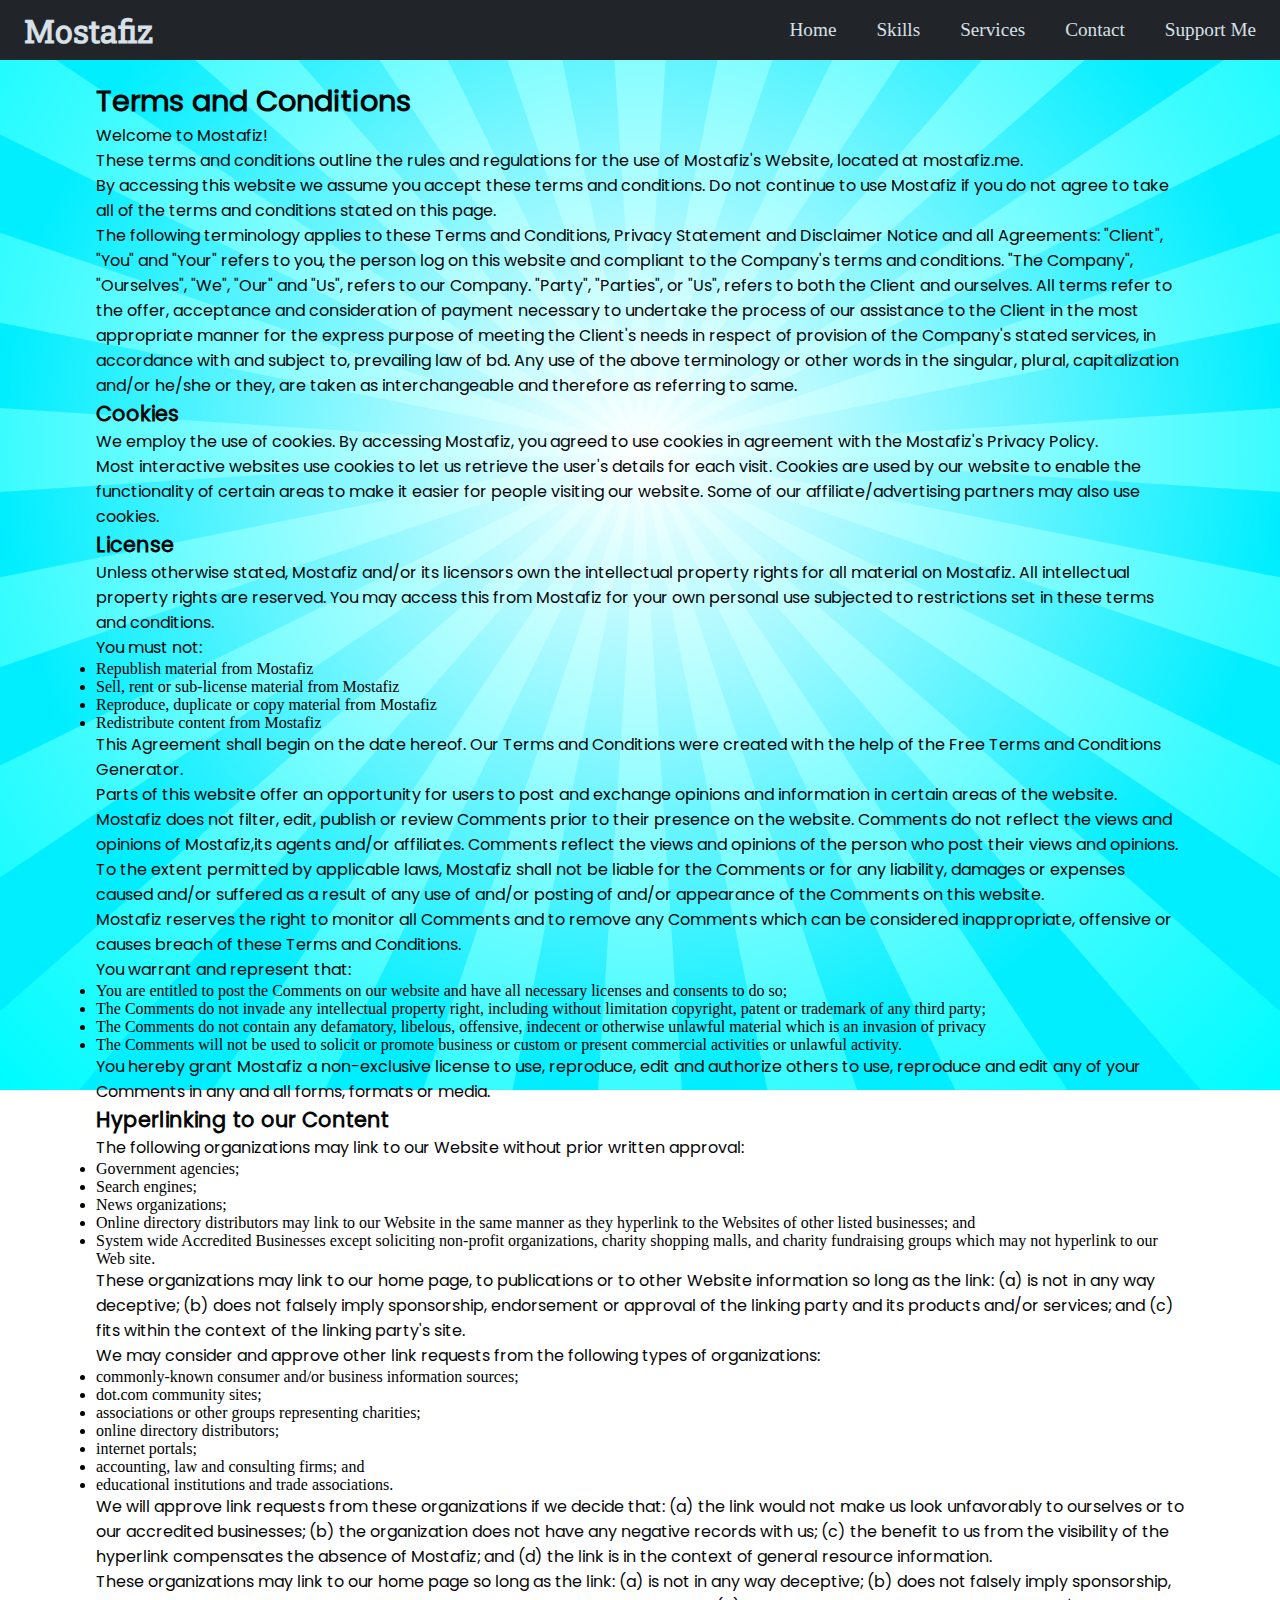
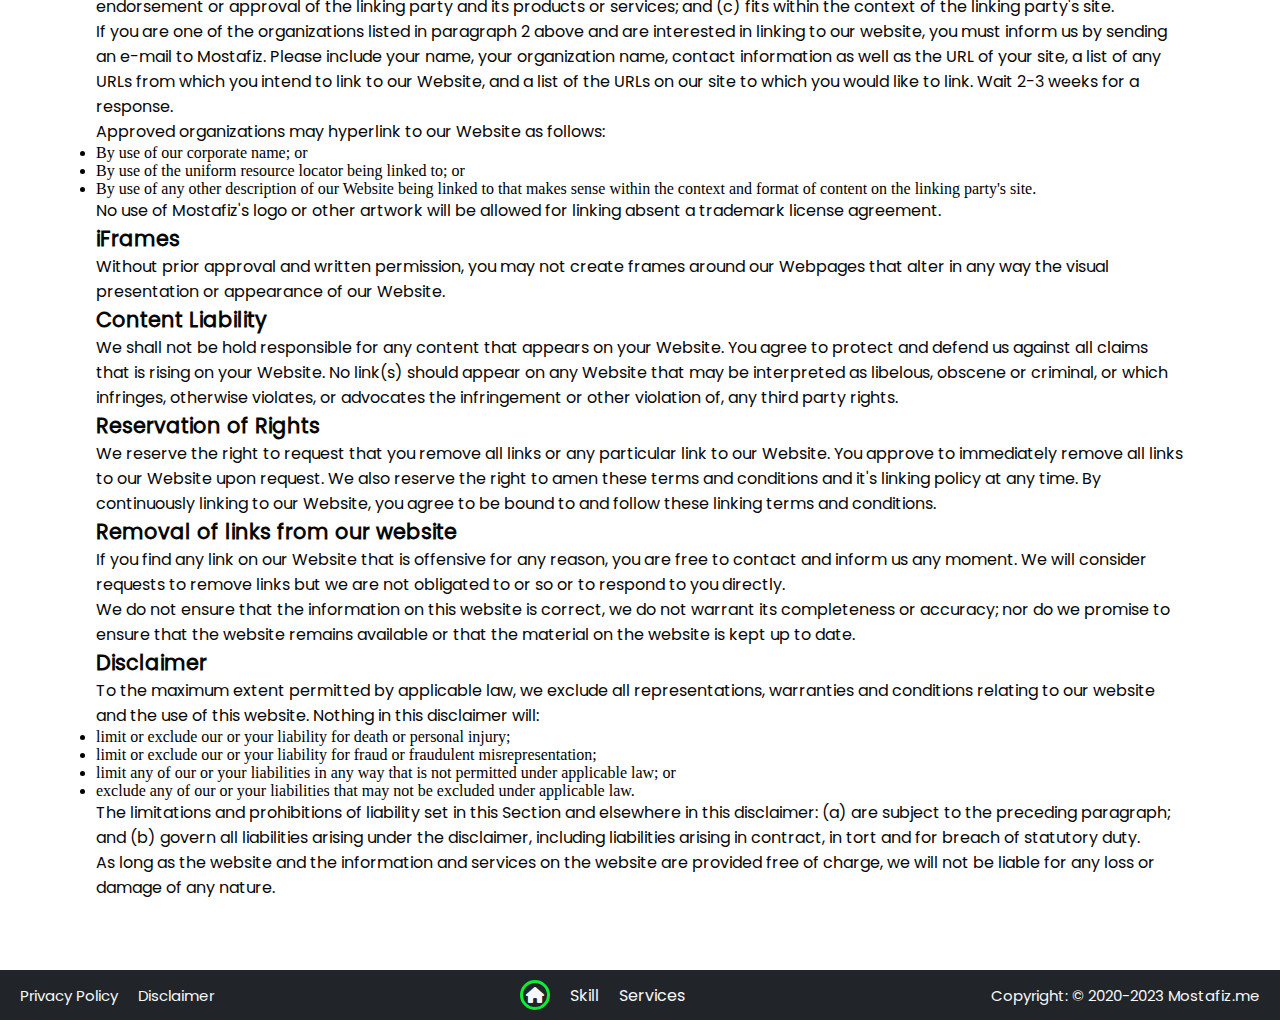
==== disclaimer.html @ 2d3dbd15 "added footer" ====
<!DOCTYPE html>
<html lang="en">

<head>
    <meta charset="UTF-8">
    <meta name="viewport" content="width=device-width, initial-scale=1.0">
    <title>Disclaimer</title>

    <link rel="shortcut icon" href="images/favicon.ico" type="image/x-icon">
    <link rel="stylesheet" href="css/all.min.css">
    <link rel="stylesheet" href="css/global.css">
    <link rel="stylesheet" href="css/main.css">

</head>

<body>
    <header>
        <nav class="navbar">
            <a href="#" class="brand">Mostafiz</a>

            <ul class="nav-menu">
                <li class="nav-item">
                    <a href="index.html" class="nav-link">Home</a>
                </li>
                <li class="nav-item">
                    <a href="index.html" class="nav-link">Skills</a>
                </li>
                <li class="nav-item">
                    <a href="#services-area" class="nav-link">Services</a>
                </li>
                <li class="nav-item">
                    <a href="#contact-area" class="nav-link">Contact</a>
                </li>
                <li class="nav-item suport">
                    <a href="index.html" class="nav-link">Support Me</a>
                </li>
            </ul>

            <div class="hamburger">
                <span class="bar"></span>
                <span class="bar"></span>
                <span class="bar"></span>
            </div>

        </nav>
    </header>
    <!--------------- End of Header area -------------->

    <!--------- Disclamer Area ----------------->
    <div class="page-setup">
        <h2><strong>Terms and Conditions</strong></h2>

        <p>Welcome to Mostafiz!</p>

        <p>These terms and conditions outline the rules and regulations for the use of Mostafiz's Website, located at
            mostafiz.me.</p>

        <p>By accessing this website we assume you accept these terms and conditions. Do not continue to use Mostafiz if
            you do not agree to take all of the terms and conditions stated on this page.</p>

        <p>The following terminology applies to these Terms and Conditions, Privacy Statement and Disclaimer Notice and
            all Agreements: "Client", "You" and "Your" refers to you, the person log on this website and compliant to
            the Company's terms and conditions. "The Company", "Ourselves", "We", "Our" and "Us", refers to our Company.
            "Party", "Parties", or "Us", refers to both the Client and ourselves. All terms refer to the offer,
            acceptance and consideration of payment necessary to undertake the process of our assistance to the Client
            in the most appropriate manner for the express purpose of meeting the Client's needs in respect of provision
            of the Company's stated services, in accordance with and subject to, prevailing law of bd. Any use of the
            above terminology or other words in the singular, plural, capitalization and/or he/she or they, are taken as
            interchangeable and therefore as referring to same.</p>

        <h3><strong>Cookies</strong></h3>

        <p>We employ the use of cookies. By accessing Mostafiz, you agreed to use cookies in agreement with the
            Mostafiz's Privacy Policy. </p>

        <p>Most interactive websites use cookies to let us retrieve the user's details for each visit. Cookies are used
            by our website to enable the functionality of certain areas to make it easier for people visiting our
            website. Some of our affiliate/advertising partners may also use cookies.</p>

        <h3><strong>License</strong></h3>

        <p>Unless otherwise stated, Mostafiz and/or its licensors own the intellectual property rights for all material
            on Mostafiz. All intellectual property rights are reserved. You may access this from Mostafiz for your own
            personal use subjected to restrictions set in these terms and conditions.</p>

        <p>You must not:</p>
        <ul>
            <li>Republish material from Mostafiz</li>
            <li>Sell, rent or sub-license material from Mostafiz</li>
            <li>Reproduce, duplicate or copy material from Mostafiz</li>
            <li>Redistribute content from Mostafiz</li>
        </ul>

        <p>This Agreement shall begin on the date hereof. Our Terms and Conditions were created with the help of the <a
                href="https://www.termsandconditionsgenerator.com/">Free Terms and Conditions Generator</a>.</p>

        <p>Parts of this website offer an opportunity for users to post and exchange opinions and information in certain
            areas of the website. Mostafiz does not filter, edit, publish or review Comments prior to their presence on
            the website. Comments do not reflect the views and opinions of Mostafiz,its agents and/or affiliates.
            Comments reflect the views and opinions of the person who post their views and opinions. To the extent
            permitted by applicable laws, Mostafiz shall not be liable for the Comments or for any liability, damages or
            expenses caused and/or suffered as a result of any use of and/or posting of and/or appearance of the
            Comments on this website.</p>

        <p>Mostafiz reserves the right to monitor all Comments and to remove any Comments which can be considered
            inappropriate, offensive or causes breach of these Terms and Conditions.</p>

        <p>You warrant and represent that:</p>

        <ul>
            <li>You are entitled to post the Comments on our website and have all necessary licenses and consents to do
                so;</li>
            <li>The Comments do not invade any intellectual property right, including without limitation copyright,
                patent or trademark of any third party;</li>
            <li>The Comments do not contain any defamatory, libelous, offensive, indecent or otherwise unlawful material
                which is an invasion of privacy</li>
            <li>The Comments will not be used to solicit or promote business or custom or present commercial activities
                or unlawful activity.</li>
        </ul>

        <p>You hereby grant Mostafiz a non-exclusive license to use, reproduce, edit and authorize others to use,
            reproduce and edit any of your Comments in any and all forms, formats or media.</p>

        <h3><strong>Hyperlinking to our Content</strong></h3>

        <p>The following organizations may link to our Website without prior written approval:</p>

        <ul>
            <li>Government agencies;</li>
            <li>Search engines;</li>
            <li>News organizations;</li>
            <li>Online directory distributors may link to our Website in the same manner as they hyperlink to the
                Websites of other listed businesses; and</li>
            <li>System wide Accredited Businesses except soliciting non-profit organizations, charity shopping malls,
                and charity fundraising groups which may not hyperlink to our Web site.</li>
        </ul>

        <p>These organizations may link to our home page, to publications or to other Website information so long as the
            link: (a) is not in any way deceptive; (b) does not falsely imply sponsorship, endorsement or approval of
            the linking party and its products and/or services; and (c) fits within the context of the linking party's
            site.</p>

        <p>We may consider and approve other link requests from the following types of organizations:</p>

        <ul>
            <li>commonly-known consumer and/or business information sources;</li>
            <li>dot.com community sites;</li>
            <li>associations or other groups representing charities;</li>
            <li>online directory distributors;</li>
            <li>internet portals;</li>
            <li>accounting, law and consulting firms; and</li>
            <li>educational institutions and trade associations.</li>
        </ul>

        <p>We will approve link requests from these organizations if we decide that: (a) the link would not make us look
            unfavorably to ourselves or to our accredited businesses; (b) the organization does not have any negative
            records with us; (c) the benefit to us from the visibility of the hyperlink compensates the absence of
            Mostafiz; and (d) the link is in the context of general resource information.</p>

        <p>These organizations may link to our home page so long as the link: (a) is not in any way deceptive; (b) does
            not falsely imply sponsorship, endorsement or approval of the linking party and its products or services;
            and (c) fits within the context of the linking party's site.</p>

        <p>If you are one of the organizations listed in paragraph 2 above and are interested in linking to our website,
            you must inform us by sending an e-mail to Mostafiz. Please include your name, your organization name,
            contact information as well as the URL of your site, a list of any URLs from which you intend to link to our
            Website, and a list of the URLs on our site to which you would like to link. Wait 2-3 weeks for a response.
        </p>

        <p>Approved organizations may hyperlink to our Website as follows:</p>

        <ul>
            <li>By use of our corporate name; or</li>
            <li>By use of the uniform resource locator being linked to; or</li>
            <li>By use of any other description of our Website being linked to that makes sense within the context and
                format of content on the linking party's site.</li>
        </ul>

        <p>No use of Mostafiz's logo or other artwork will be allowed for linking absent a trademark license agreement.
        </p>

        <h3><strong>iFrames</strong></h3>

        <p>Without prior approval and written permission, you may not create frames around our Webpages that alter in
            any way the visual presentation or appearance of our Website.</p>

        <h3><strong>Content Liability</strong></h3>

        <p>We shall not be hold responsible for any content that appears on your Website. You agree to protect and
            defend us against all claims that is rising on your Website. No link(s) should appear on any Website that
            may be interpreted as libelous, obscene or criminal, or which infringes, otherwise violates, or advocates
            the infringement or other violation of, any third party rights.</p>

        <h3><strong>Reservation of Rights</strong></h3>

        <p>We reserve the right to request that you remove all links or any particular link to our Website. You approve
            to immediately remove all links to our Website upon request. We also reserve the right to amen these terms
            and conditions and it's linking policy at any time. By continuously linking to our Website, you agree to be
            bound to and follow these linking terms and conditions.</p>

        <h3><strong>Removal of links from our website</strong></h3>

        <p>If you find any link on our Website that is offensive for any reason, you are free to contact and inform us
            any moment. We will consider requests to remove links but we are not obligated to or so or to respond to you
            directly.</p>

        <p>We do not ensure that the information on this website is correct, we do not warrant its completeness or
            accuracy; nor do we promise to ensure that the website remains available or that the material on the website
            is kept up to date.</p>

        <h3><strong>Disclaimer</strong></h3>

        <p>To the maximum extent permitted by applicable law, we exclude all representations, warranties and conditions
            relating to our website and the use of this website. Nothing in this disclaimer will:</p>

        <ul>
            <li>limit or exclude our or your liability for death or personal injury;</li>
            <li>limit or exclude our or your liability for fraud or fraudulent misrepresentation;</li>
            <li>limit any of our or your liabilities in any way that is not permitted under applicable law; or</li>
            <li>exclude any of our or your liabilities that may not be excluded under applicable law.</li>
        </ul>

        <p>The limitations and prohibitions of liability set in this Section and elsewhere in this disclaimer: (a) are
            subject to the preceding paragraph; and (b) govern all liabilities arising under the disclaimer, including
            liabilities arising in contract, in tort and for breach of statutory duty.</p>

        <p>As long as the website and the information and services on the website are provided free of charge, we will
            not be liable for any loss or damage of any nature.</p>
    </div>
    <!---------End Of Disclamer Area ----------------->

    <!------------- Footer area ----------------->
    <div class="footer">

        <div class="privacy-page">
            <ul>
                <li><a href="privacy.html" target="_blank">Privacy Policy</a></li>
                <li><a href="#">Disclaimer</a></li>
            </ul>
        </div>

        <div class="footMenu">
            <ul>
                <li><a href="index.html"><i class="fa-solid fa-house"></i></a></li>
                <li><a href="index.html"> Skill</a></li>
                <li><a href="index.html"> Services</a></li>
            </ul>
        </div>

        <div class="copyright">
            <p>Copyright: &copy; 2020-2023 Mostafiz.me</p>
        </div>
    </div>
    <!-------------- End of Footer area ---------------------->


    <script src="js/main.js"></script>

</body>

</html>
---- css/global.css ----
@font-face {
    font-family: roboto;
    src: url(../fonts/RobotoSlab-Regular.woff);
}

@font-face {
    font-family: poppins;
    src: url(../fonts/Poppins-Regular.woff);
}

@font-face {
    font-family: galada;
    src: url(../fonts/Galada-Regular.woff);
}

*{
    margin: 0;
    padding: 0;
    box-sizing: border-box;
}

html {
    scroll-behavior: smooth;
  }


body{
    background: url(../images/background.svg);
    background-repeat: no-repeat;
    background-size: cover;
    background-attachment: fixed;
    background-position: center;
}

h1{
    font-family: poppins, sans-serif;
    font-size: 2em;
    margin: 0;
    padding: 0;
    color: var(--color-dark);
}

h2{
    font-family: poppins, sans-serif;
    font-size: 1.8em;
    margin: 0;
    padding: 0;
    color: var(--color-dark);
}

h3{
    font-family: poppins, sans-serif;
    font-size: 1.3em;
    margin: 0;
    padding: 0;
    color: var(--color-dark);
}

h4{
    font-family: poppins, sans-serif;
    font-size: 1em;
    color: var(--color-dark);
}

h5{
    font-family: poppins, sans-serif;
    font-size: 0.8em;
    color: var(--color-dark);
}

p{
    font-family: poppins, sans-serif;
    font-size: 1em;
    color: var(--color-dark);

}

a{
    text-decoration: none;
    color: var(--color-dark);
}

:root{
    --bg-dark: #212529;
    --bg-light: #d8e0e7;
    --color-dark: #070707;
    --color-light: #f7f8fa;
}
---- css/main.css ----
/********* Header area *************/
header {
    background: var(--bg-dark);
}

.navbar li {
    list-style: none;
}

.navbar a {
    color: var(--bg-light) !important;
}

.navbar {
    min-height: 60px;
    display: flex;
    justify-content: space-between;
    align-items: center;
    padding: 0 24px;
}

.nav-menu {
    display: flex;
    justify-content: space-between;
    align-items: center;
    gap: 40px;
}

.brand {
    font-size: 2rem;
    font-family: roboto, sans-serif;
    font-weight: bold;
}

.nav-link {
    transition: all 0.5s ease;
    font-size: 1.2rem;
}

.nav-link:hover {
    color: rgb(91, 138, 179);
}

.hamburger{
    display: none;
    cursor: pointer;
}

.bar{
    display: block;
    width: 25px;
    height: 3px;
    margin: 5px auto;
    background-color: var(--bg-light);
    -webkit-transition: all 0.3s ease-in-out;
    transition: all 0.3s ease-in-out;
}

/*********End of Header area *************/


/********* Introducation area *************/
.intor{
    display: flex;
    flex-wrap: wrap;
    justify-content: space-evenly;
    align-items: center;
    margin: 20px 0;
}

.profile-pic{
    width: 350px;
}

.address-details{
    display: flex;
    flex-direction: column;
    gap: 25px;
}

.aboutMe h1 span{
    color: green;
    font-size: 1.2em;
    font-family: roboto, sans-serif;
}

.degination{
    margin-left: 8px;
}

.address ul{
    display: flex;
    flex-direction: column;
    justify-content: center;
    gap: 10px;
}

.address li{
    list-style: none;
    font-size: 1em;
    font-family: poppins, sans-serif;
    cursor: pointer;
    color: var(--color-dark);
}

.address li span{
    margin-right: 10px;
    font-weight: bold;
}

.address li i{
    font-size: 1.3em;
    margin-right: 7px;
}

.social{
    display: flex;
    justify-content: center;
}

.social ul{
    display: flex;
    align-items: center;
    gap: 35px;
}

.social ul li{
    list-style: none;
    width: 30px;
}

.social ul li a{
    text-decoration: none;
    text-align: center;
}

.social .fab{
    width: 38px;
    color: var(--color-light);
    text-align: center;
    padding: 11px 5px;
    border-radius: 50%;
}

.fa-facebook-f{
    background: #3B5998;;
}

.fa-twitter{
    background: #55ACEE;
}

.fa-linkedin-in{
    background: #007bb5;
}

.fa-youtube{
    background: #CD201F;
}

.fa-pinterest-p{
    background: #BD081C;
}

.banner-pic{
    width: 500px;
}

/******* End of Introducation area **************/


/******* Skill  area **************/

.main-section{
    width: 85vw;
    margin: 50px auto 20px;
}

.skill-area p{
    text-align: justify;
}

#experience{
    margin: 30px 0;
}

.read button{
    border: none;
    box-shadow: 0 0 1.3px 1px #9da09a;
    border-radius: 5px;
    padding: 3px 7px;
    background: none;
    font-family: poppins, sans-serif;
    cursor: pointer;
    font-size: 16px;
    background-image: linear-gradient(to bottom right, #9dc5f8, #ffffff);
    display: none;
    margin: 0 auto;
}


.best-skill{
    margin: 40px 0;
}

.skill-card{
    margin-top: 20px;
    display: flex;
    flex-wrap: wrap;
    gap: 30px;
    justify-content: center;
    align-items: center;
}

.card{
    width: 320px;
    height: 200px;
    padding: 5px;
    border-radius: 5px;
    text-align: center;
    box-shadow: 0 0 5px 4px #9da09a;
    cursor: pointer;
    transition: all 0.4s ease-in-out;
    background-image: linear-gradient(to bottom right, #9dc5f8, #ffffff);
}

.card:hover{
    box-shadow: 0 0 3px 1px #9da09a;
}

.card p{
    font-size: 14px;
}

.img-box{
    width: 90px;
    height: 90px;
    margin: 0 auto;
}

.img-box img{
    width: 100%;
    max-width: 80px;
}

/******* End Of Skill  area **************/



/***************** certificate area **************/

.certificate-area{
    margin: 50px 0;
}

.clip-art{
    width: 12%;
    margin: 0 auto;
}
.clip-art img{
    width: 100%;
}

.certificate-area h2{
    text-align: center;
}

.certificate-img{
    display: flex;
    flex-wrap: wrap;
    padding: 20px;
    gap: 10px;
    justify-content: center;
    align-items: center;
}

.img1{
    width: 45%;

}

.certificate-img{
    display: flex;
    flex-wrap: wrap;
    gap: 15px;
    justify-content: center;
}

.certificate-img img{
    width: 100%;
    border-radius: 8px;
}

.img1{
    width: 500px;
}

/**************** End of certificate area ****************/



/**************** Other Skill Area ****************/
.others-skill{
    margin-top: 40px;
}


.skill-logo{
    margin-top: 10px;
    padding: 10px 0;
    display: flex;
    flex-wrap: wrap;
    gap: 40px;
    justify-content: center;
    align-items: center;
}

.logo-box{
    width: 100px;
    padding: 20px;
    background: linear-gradient(145deg, #cbe4f5, #ffffff);
    border-radius: 3px;
    cursor: pointer;
}

/************** End of Other Skill Area *************/


/**************** Testimonials area *********************/
.testimonial-area{
    margin-top: 25px;
}

.testi-head{
    text-align: center;
    width: 250px;
    height: auto;
    display: block;
    margin: 0 auto;
    border-left:3px solid rgb(92, 86, 86);
    border-right:3px solid rgb(92, 86, 86);
}

.testimonial-area h1{
    margin: 0;
    padding: 0;
}

.testmonial-wraper{
    height: 400px;
    position: relative;
}

.view-box{
    width: 900px;
    height: 380px;
    position: absolute;
    display: flex;
    top: 50%;
    left: 50%;
    transform: translate(-50%,-50%);
    overflow: hidden;
}

#testmonial{
    display: flex;
    transition: 0.5s;
}

.user{
    width: 800px;
    height: 250px;
    position: relative;
    background: green;
    text-align: center;
    border-radius: 200px;
    padding: 20px 70px;
    margin: 65px 50px;
}

.user img{
    width: 120px;
    border-radius: 50%;
    border: 8px solid #e8ecff;
    position: absolute;
    top: -63px;
    left: 50%;
    transform: translateX(-50%);
}

.user p{
    color: #ffffff;
    margin: 39px 0 20px;
    font-size: 22px;
}

.user h3{
    font-size: 26px;
    color: #ffffff;
}

.controls{
    display: flex;
    position: absolute;
    bottom: 0;
    left: 50%;
    transform: translateX(-50%);
}
.controls span{
    width: 15px;
    height: 15px;
    background: #321764;
    border-radius: 15px;
    margin: 0 5px;
    cursor: pointer;
    transition: 0.5s;
}

.active2{
    width: 45px !important;
}
/**************** End Of Testimonials area *************/

/*********** Services Area **********************/
.services-area{
    width: 85vw;
    margin: 50px auto 70px;
}

.services-area h1{
    text-align: center;
}

.services-wraper{
    margin-top: 25px;
}

.servics-list{
    display: flex;
    flex-wrap: wrap;
    justify-content: center;
    gap: 25px;
}

.social-marketing{
    background-image: linear-gradient(to bottom right, #9dc5f8, #ffffff);
    box-shadow: 0 0 5px 4px #9da09a;
    padding: 10px 10px;
    border-radius: 8px;
}

.social-marketing ul{
    display: flex;
    flex-direction: column;
    gap: 5px;
    margin-top: 20px;
    margin-left: 22px;
}

.social-marketing ul li{
    font-size: 17px;
    font-family: poppins, sans-serif;
    cursor: pointer;
    list-style-type: square;
}

/***********End of Services Area **********************/


/************ Contact Area ******************/
.contact-area{
    width: 85vw;
    margin: 50px auto 20px;
    font-family: poppins, sans-serif;
}

.contact-area h1{
    text-align: center;
}

.address-form{
    display: flex;
    flex-wrap: wrap;
    justify-content: center;
    margin-top: 75px;
    gap: 20px;
}

.input-form{
    display: flex;
    flex-direction: column;
    background-color: rgba(28, 129, 226, 0.2);
    padding: 0px 10px;
    position: relative;
    border-radius: 8px;
}

.form-titel{
    display: flex;
    flex-direction: column;
    align-items: center;
    align-items: center;
    margin-bottom: 10px;
    gap: 40px;
}

.form-titel i{
    font-size: 45px;
    color: #ffffff;
    background-color: rgba(28, 129, 226, 0.2);
    border-radius: 50%;
    padding: 20px;
    text-align: center;
    position: absolute;
    top: -50px;
    left: 43%;
}

.inputBox{
    position: relative;
    width: 400px;
}

.inputBox input{
    width: 100%;
    padding: 12px;
    border: 1px solid rgba(255, 255, 255, 0.25);
    background: #eaeff5;
    border-radius: 5px;
    outline: none;
    color: #1d1919;
    font-size: 1em;
    margin: 10px 0;
}

.inputBox span{
    position: absolute;
    left: 5px;
    top: 21px;
    pointer-events: none;
    font-size: 1em;
    color: #000;
    transition: 0.4s;
}

.inputBox input:valid ~ span,
.inputBox input:focus ~ span{
    color: #000;
    transform: translateX(5px) translateY(-20px);
    font-size: 0.75em;
    padding: 0 8px;
    background: #eaeff5;
    border-left: 1px solid #a76aec;
    border-right: 1px solid #a76aec;
}

.services-box{
    display: flex;
    flex-wrap: wrap;
    gap: 10px;
}

.select-item{
    width: 100%;
    padding: 10px 5px;
    border: 1px solid rgba(255, 255, 255, 0.25);
    background: #eaeff5;
    border-radius: 5px;
    outline: none;
    color: #1d1919;
    font-size: 1em;
    margin: 10px 0;
}

.budget-box{
    position: relative;
    width: 250px !important;
}

.text-box{
    position: relative;
    width: 100%;
}

.text-box textarea{
    width: 100%;
    padding: 12px;
    border: 1px solid rgba(255, 255, 255, 0.25);
    background: #eaeff5;
    border-radius: 5px;
    outline: none;
    color: #1d1919;
    font-size: 1.4em;
    margin: 10px 0;
}

.text-box span{
    position: absolute;
    left: 5px;
    top: 21px;
    pointer-events: none;
    font-size: 1em;
    color: #000;
    transition: 0.4s;
}

.text-box textarea:valid ~ span,
.text-box textarea:focus ~ span{
    color: #000;
    transform: translateX(5px) translateY(-20px);
    font-size: 0.75em;
    padding: 0 8px;
    background: #eaeff5;
    border-left: 1px solid #a76aec;
    border-right: 1px solid #a76aec;
}

.button{
    display: flex;
    justify-content: center;
    align-items: center;
    margin-bottom: 10px;
    gap: 10px;
}

.button .btn{
    border: none;
    background: none;
    font-size: 1.1em;
    cursor: pointer;
    font-weight: bold;
    font-family: poppins, sans-serif;
    background-color: rgba(28, 129, 226, 0.2);
    border-radius: 8px;
    padding: 3px 10px;
    transition: 0.4s;

}

.button .btn:hover{
    box-shadow: 0 0 5px 1px #7e7979;
}

.map-box{
    width: 42%;
}

/********* End of Contact Area ***************/









/************** To Top Button ***********/
.to-top{
    background: #ffffff;
    position: fixed;
    bottom: 30px;
    right: 32px;
    width: 50px;
    height: 50px;
    border-radius: 50%;
    display: flex;
    justify-content: center;
    align-items: center;
    font-size: 32px;
    color: #1f1f1f;
    opacity: 0;
    pointer-events: none;
    transition: all .4s;
}

.to-top.active3{
    bottom: 64px;
    pointer-events: auto;
    opacity: 1;
}
/******** End of To Top Button **********/

/************Footer area ********/

.footer{
    width: 100%;
    background: var(--bg-dark);
    display: flex;
    flex-wrap: wrap;
    align-items: center;
    justify-content: space-between;
    padding: 10px 20px;
    margin-top: 70px;
}

.copyright P{
    font-size: 15px;
    color: var(--color-light);
}

.footMenu{
    margin: 0 20px;
}

.footMenu ul{
    display: flex;
    justify-content: center;
    align-items: center;
    gap: 20px;
    list-style: none;
}

.footMenu ul li a{
    color: var(--color-light);
    font-size: 16px;
    font-family: poppins, sans-serif;
}

.fa-house{
    width: 30px;
    height: 30px;
    border-radius: 50%;
    border: 3px solid #10ec34;
    display: flex;
    justify-content: center;
    align-items: center;
}

.privacy-page ul{
    display: flex;
    justify-content: center;
    align-items: center;
    gap: 20px;
    list-style: none;
}

.privacy-page ul li a{
    color: var(--color-light);
    font-size: 15px;
    font-family: poppins, sans-serif;
}

/************ End of Footer area ********/

/*********** Privacy & Disclamer Area *************/
.page-setup{
    width: 85%;
    margin: 0 auto;
    padding-top: 20px;
}
/***********End of Privacy & Disclamer Area *************/














/********************* Media Quaries Section ********************/

@media (max-width:1419px){
    .map-box{
        width: 55%;
    }
}

@media (max-width:1200px){
    .profile-pic{
        width: 250px;
    }

    .banner-pic{
        width: 350px;
    }

    .map-box{
        width: 70%;
    }

}

@media (max-width:992px){
    .profile-pic{
        width: 240px;
    }

    .banner-pic{
        display: none;
    }

    .skill-logo{
        gap: 15px;
    }
}

/*------------ Testimonials area --------------*/

@media (max-width:900px){

    .testimonial-area{
        display: none;
    }

    .img1{
        width: 400px;
    }

    .inputBox{
        width: 85%;
    }
}

@media (max-width:768px) {
    .hamburger{
        display: block;
    }

    .hamburger.active .bar:nth-child(2){
        opacity: 0;
    }

    .hamburger.active .bar:nth-child(1){
        transform: translateY(8px) rotate(45deg);
    }

    .hamburger.active .bar:nth-child(3){
        transform: translateY(-8px) rotate(-45deg);
    }

    .nav-menu{
        width: 100%;
        position: fixed;
        left: -100%;
        top: 60px;
        gap: 0;
        flex-direction: column;
        background-color: var(--bg-dark);
        text-align: center;
        transition: 0.3s;
    }

    .nav-item{
        margin: 12px 0;
    }

    .nav-menu.active{
        left: 0;
    }
    /**************** End of header Section ************/

    h1{
        font-size: 1.9em;
    }

    h2{
        font-size: 1.5em;
    }
    .profile-pic{
        width: 250px;
    }

    .banner-pic{
        display: none;
    }

    .address li{
        font-size: 1rem;
    }
    /********************** End Of Intro Section *******************/
    
    #experience, #second_para{
        display: none;
    }

    #experience.show, #second_para.show{
        display: block;
    }
    #read-more{
        display: block;
    }

    .skill-logo{
        gap: 10px;
    }

    .logo-box{
        width: 75px;
        padding: 10px;
    }

    .clip-art{
        width: 20%;
    }

    .img1{
        width: 300px;
    }

    .social-marketing ul li{
        font-size: 14px;
    }

    .map-box{
        width: 100%;
    }

    .to-top{
        bottom: 10px;
        right: 10px;
        width: 30px;
        height: 30px;
        font-size: 20px;
    }
}

@media (max-width:576px) {
    .profile-pic{
        width: 240px;
    }

    .address li{
        font-size: 0.9rem;
        padding-left: 10px;
    }

    .address li span{
        margin-right: 5px;
        font-weight: normal;
    }
    
    .address li i{
        font-size: 0.9rem;
        margin-right: 7px;
    }

    .banner-pic{
        display: none;
    }

    .inputBox{
        width: 90%;
    }

    .footer{
        justify-content: center;
    }

    .footer p{
        font-size: 10px;
    }

    .footer ul li a{
        font-size: 10px;
    }
}

@media (max-width:379px) {
    h1{
        font-size: 1.5em;
        margin-left: 5px;
    }
    h2{
        font-size: 1.3em;
    }

    p{
        font-size: 0.98em;
    }


    .intor{
        flex-direction: column;
    }
    .profile-pic{
        width: 180px;
    }

    .address li{
        font-size: 0.9rem;
        padding-left: 10px;
    }

    .address li span{
        margin-right: 5px;
        font-weight: normal;
    }
    
    .address li i{
        font-size: 0.9rem;
        margin-right: 7px;
    }

    .banner-pic{
        display: none;
    }
}
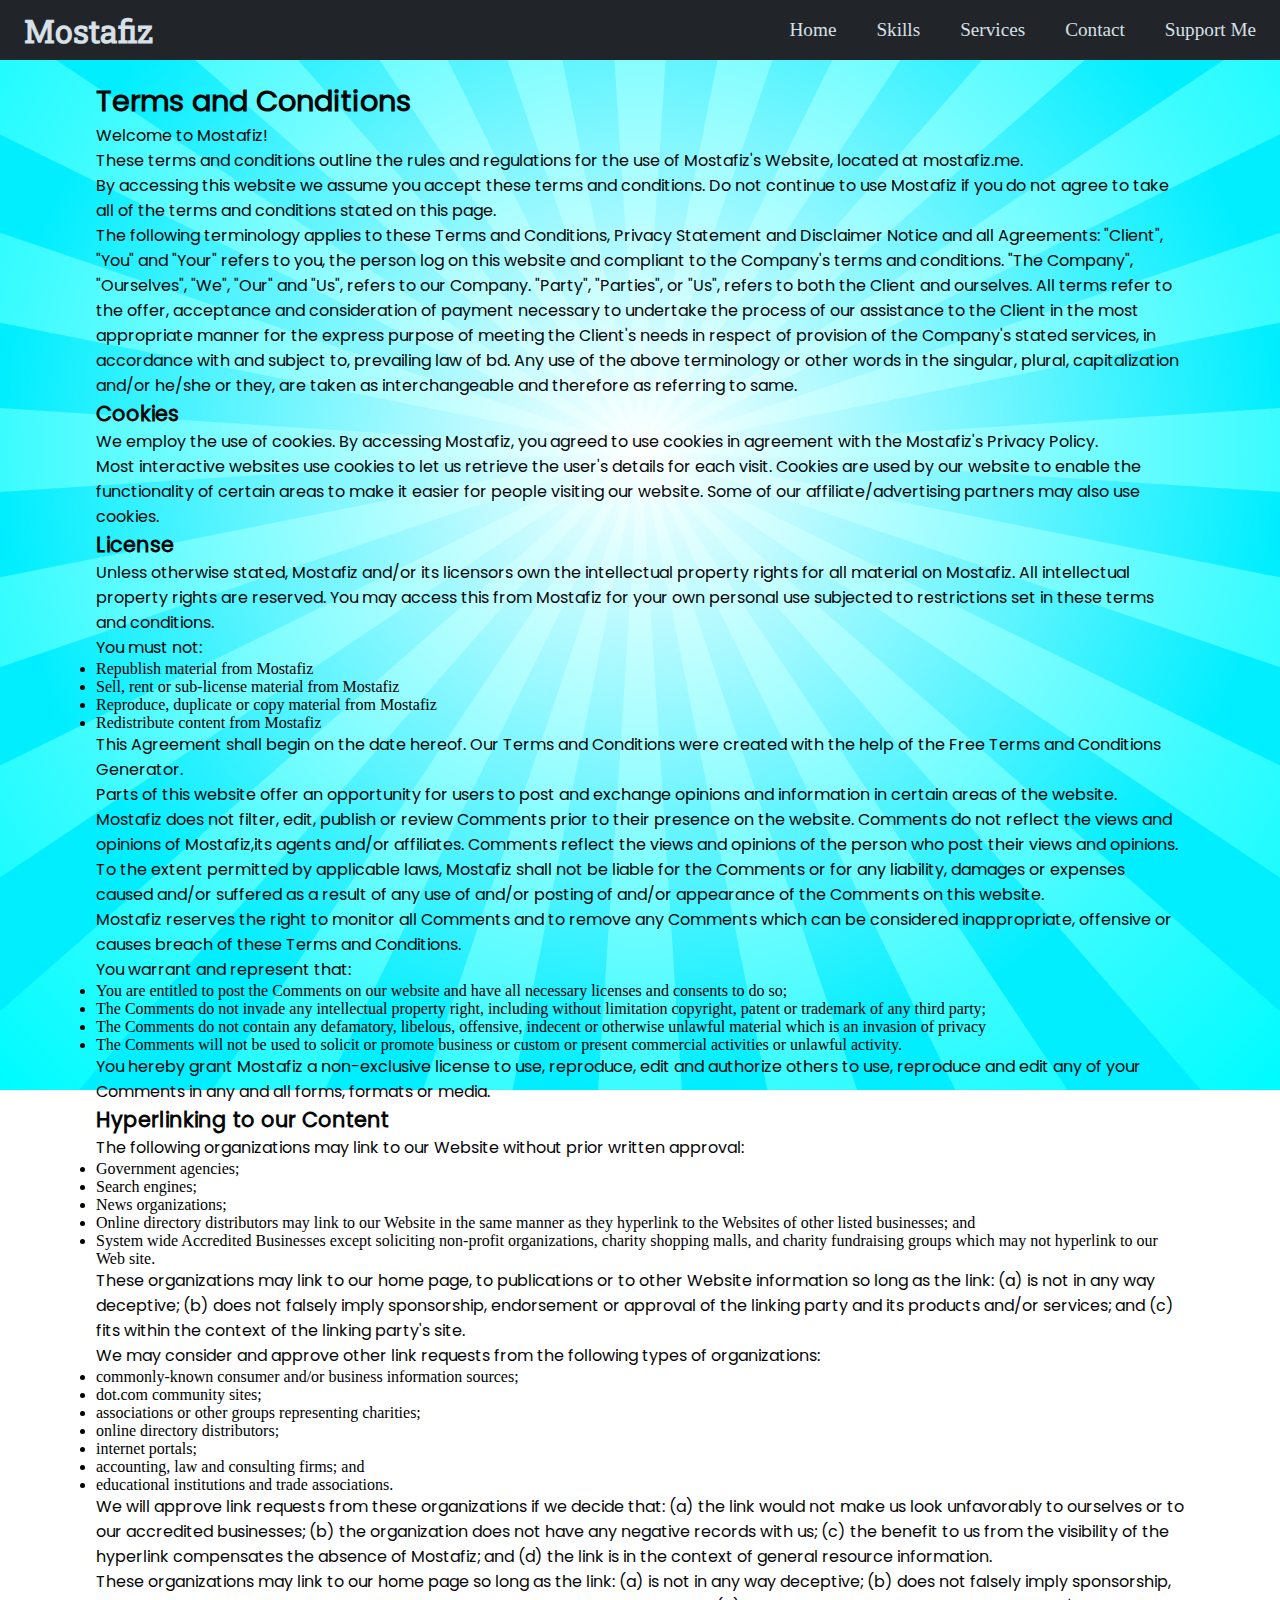
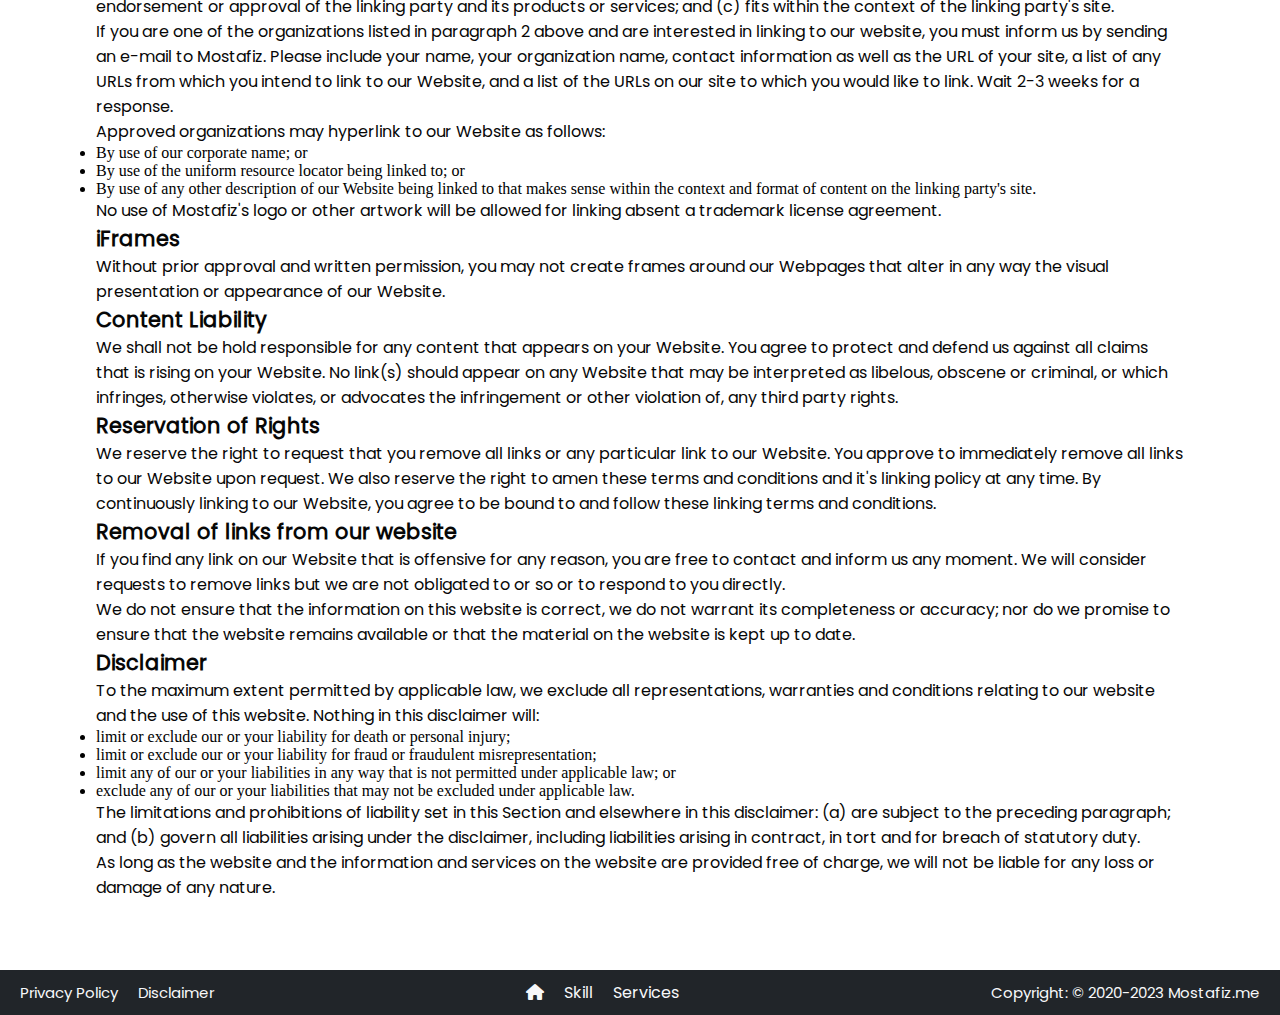
==== commit 560e70c1: "added" ====
--- a/disclaimer.html
+++ b/disclaimer.html
@@ -253,6 +253,10 @@
     </div>
     <!-------------- End of Footer area ---------------------->
 
+    <!-------------To Top Button ---------->
+    <a class="to-top" href="#"><i class="fas fa-chevron-up"></i></a>
+    <!---------End of To Top Button ------->
+
 
     <script src="js/main.js"></script>
 
--- a/css/main.css
+++ b/css/main.css
@@ -393,7 +393,7 @@
 .user p{
     color: #ffffff;
     margin: 39px 0 20px;
-    font-size: 22px;
+    font-size: 18px;
 }
 
 .user h3{
@@ -719,7 +719,7 @@
     font-family: poppins, sans-serif;
 }
 
-.fa-house{
+.footer-home{
     width: 30px;
     height: 30px;
     border-radius: 50%;
